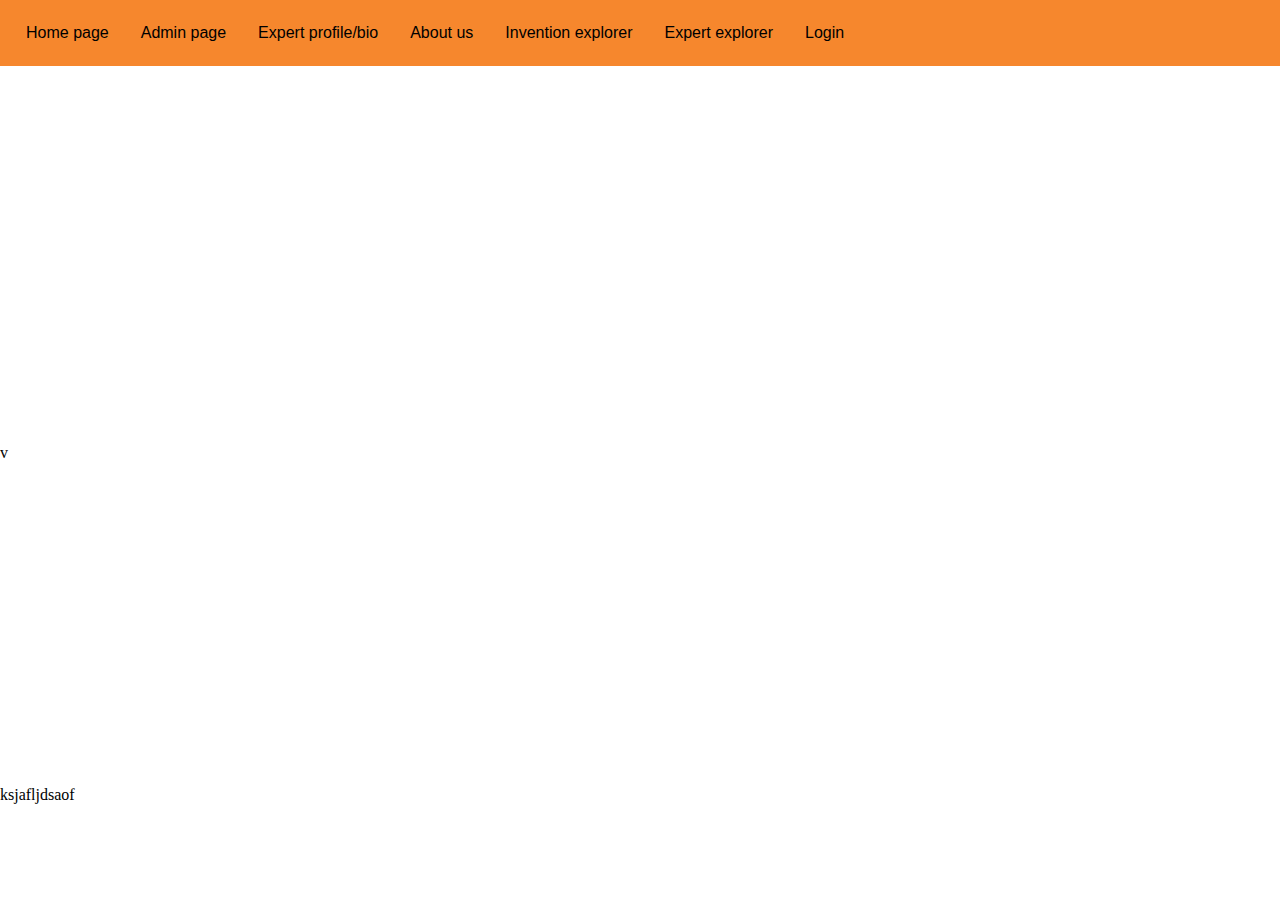
==== src/main/HTML/index.html @ 8df764e5 "Refactor into folders" ====
<!doctype html>
<html lang="en">
<head>
    <meta charset="UTF-8">
    <meta name="viewport"
          content="width=device-width, user-scalable=no, initial-scale=1.0, maximum-scale=1.0, minimum-scale=1.0">
    <meta http-equiv="X-UA-Compatible" content="ie=edge">
    <title>Junction 2022</title>

    <script src="https://cdn.jsdelivr.net/npm/jquery@3.6.0/dist/jquery.slim.min.js"></script>
    <script src="https://cdn.jsdelivr.net/npm/popper.js@1.16.1/dist/umd/popper.min.js"></script>
    <script src="https://cdn.jsdelivr.net/npm/bootstrap@4.6.1/dist/js/bootstrap.bundle.min.js"></script>

    <link rel="stylesheet" href="../CSS/styles.css">
</head>
<body>
    <ul>
        <li><a href="index.html">Home page</a></li>
        <li><a href="https://www.w3schools.com/tags/tryit.asp?filename=tryhtml5_nav">Admin page</a></li>
        <li><a href="https://www.w3schools.com/tags/tryit.asp?filename=tryhtml5_nav">Expert profile/bio</a></li>
        <li><a href="https://www.w3schools.com/tags/tryit.asp?filename=tryhtml5_nav">About us</a></li>
        <li><a href="https://www.w3schools.com/tags/tryit.asp?filename=tryhtml5_nav">Invention explorer</a></li>
        <li><a href="https://www.w3schools.com/tags/tryit.asp?filename=tryhtml5_nav">Expert explorer</a></li>
        <li><a class="login2" href="login.html">Login</a></li>
    </ul>
    <script type="text/javascript" src="./target/scala-3.2.1/idearefinery-fastopt/main.js"></script>
    <p>
        <br>
        <br>
        <br>
        <br>
        <br>
        <br>
        <br>
        <br>
        <br>
        <br>
        <br>
        <br>
        <br><br>
        <br>
        <br>
        <br><br>
        <br>
        <br>
        <br>v<br>
        <br>
        <br>
        <br><br>
        <br>
        <br>
        <br><br>
        <br>
        <br>
        <br><br>
        <br>
        <br>
        <br>
        <br>
        <br>
        <br>
        ksjafljdsaof
    </p>
    <script></script>
</body>
</html>
---- src/main/CSS/styles.css ----
* {
 margin: 0;
}
body {
    background: #FFFFFF
}

ul {
    list-style-type: none;
    margin 0;
    padding: 10px;
    overflow: hidden;
    background-color: #F6872D;
}

li {
 float: left;
}

li a {
 font-family: Arial, sans-serif;
 display: block;
 color: black;
 text-align: center;
 padding: 14px 16px;
 text-decoration: none;
}

li a:hover {
 background-color: #8206e1;
 opacity: 0.4;
}

#form {
    background-color: white;
    text-align: center;
    margin: auto;
    width: 60%;
    border: 3px solid #73AD21;
    padding: 10px;
    margin-top: 6%;
}

#login {
    background-color: #b7b6bb;

}
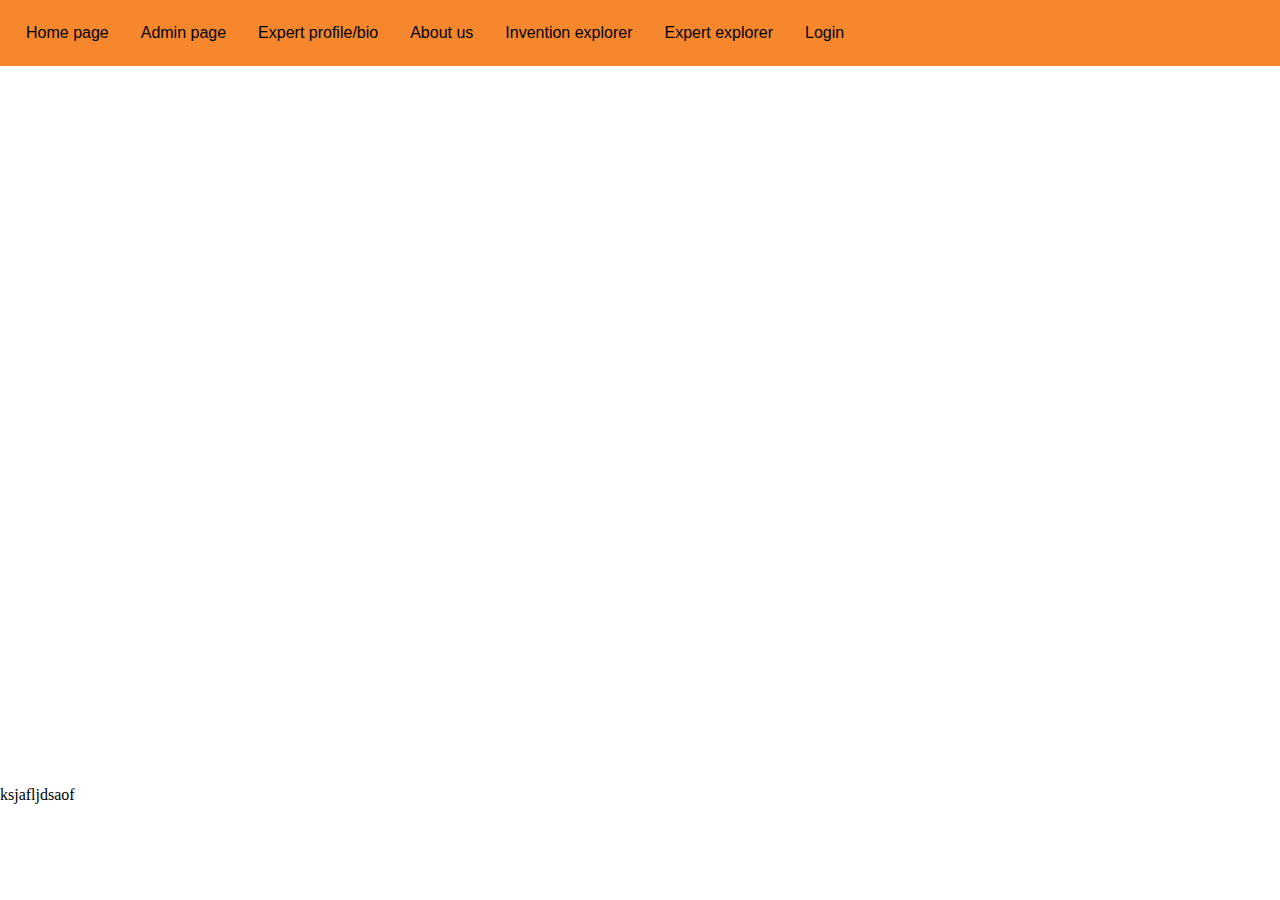
==== commit 6df1e629: "login nappulaa parannettu" ====
--- a/src/main/HTML/index.html
+++ b/src/main/HTML/index.html
@@ -7,24 +7,24 @@
     <meta http-equiv="X-UA-Compatible" content="ie=edge">
     <title>Junction 2022</title>
 
-    <script src="https://cdn.jsdelivr.net/npm/jquery@3.6.0/dist/jquery.slim.min.js"></script>
-    <script src="https://cdn.jsdelivr.net/npm/popper.js@1.16.1/dist/umd/popper.min.js"></script>
-    <script src="https://cdn.jsdelivr.net/npm/bootstrap@4.6.1/dist/js/bootstrap.bundle.min.js"></script>
-
     <link rel="stylesheet" href="../CSS/styles.css">
 </head>
 <body>
-    <ul>
-        <li><a href="index.html">Home page</a></li>
-        <li><a href="https://www.w3schools.com/tags/tryit.asp?filename=tryhtml5_nav">Admin page</a></li>
-        <li><a href="https://www.w3schools.com/tags/tryit.asp?filename=tryhtml5_nav">Expert profile/bio</a></li>
-        <li><a href="https://www.w3schools.com/tags/tryit.asp?filename=tryhtml5_nav">About us</a></li>
-        <li><a href="https://www.w3schools.com/tags/tryit.asp?filename=tryhtml5_nav">Invention explorer</a></li>
-        <li><a href="https://www.w3schools.com/tags/tryit.asp?filename=tryhtml5_nav">Expert explorer</a></li>
-        <li><a class="login2" href="login.html">Login</a></li>
-    </ul>
+
+    <div id="navigation">
+        <ul>
+            <li><a href="index.html">Home page</a></li>
+            <li><a href="https://www.w3schools.com/tags/tryit.asp?filename=tryhtml5_nav">Admin page</a></li>
+            <li><a href="https://www.w3schools.com/tags/tryit.asp?filename=tryhtml5_nav">Expert profile/bio</a></li>
+            <li><a href="https://www.w3schools.com/tags/tryit.asp?filename=tryhtml5_nav">About us</a></li>
+            <li><a href="https://www.w3schools.com/tags/tryit.asp?filename=tryhtml5_nav">Invention explorer</a></li>
+            <li><a href="https://www.w3schools.com/tags/tryit.asp?filename=tryhtml5_nav">Expert explorer</a></li>
+            <li><a class="login2" href="login.html">Login</a></li>
+        </ul>
+    </div>
+
     <script type="text/javascript" src="./target/scala-3.2.1/idearefinery-fastopt/main.js"></script>
-    <p>
+
         <br>
         <br>
         <br>
@@ -43,7 +43,7 @@
         <br><br>
         <br>
         <br>
-        <br>v<br>
+        <br><br>
         <br>
         <br>
         <br><br>
@@ -59,8 +59,11 @@
         <br>
         <br>
         <br>
-        ksjafljdsaof
-    </p>
+    <div id="bottomdisplay">
+         <p>
+             ksjafljdsaof
+        </p>
+    </div>
     <script></script>
 </body>
 </html>--- a/src/main/CSS/styles.css
+++ b/src/main/CSS/styles.css
@@ -39,10 +39,27 @@
     border: 3px solid #73AD21;
     padding: 10px;
     margin-top: 6%;
+    border: #F6872D 2px solid;
 }
 
 #login {
-    background-color: #b7b6bb;
+    background-color: #F6872D;
+    font-size: 20px;
+    border-radius: 20px;
+    border: none;
+    padding: 10px;
+    padding-left: 20px;
+    padding-right: 20px;
+}
+
+#login:hover {
+    background-color: #ffdfa4;
 
 }
+#email {
+    margin: 10px;
+}
 
+#password {
+    margin: 10px;
+}
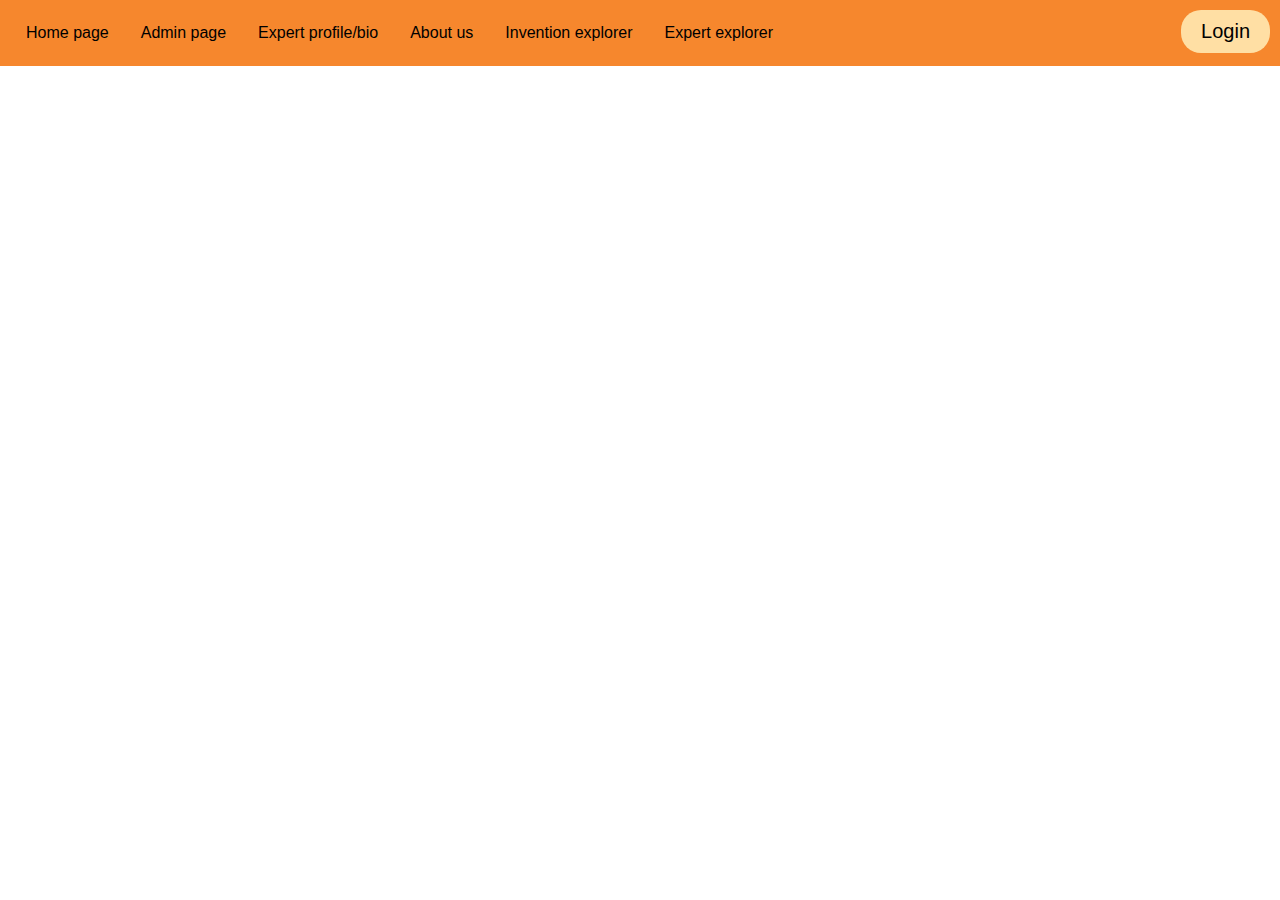
==== commit b457bd8b: "login nappi siirretty vasemmalle" ====
--- a/src/main/HTML/index.html
+++ b/src/main/HTML/index.html
@@ -19,51 +19,30 @@
             <li><a href="https://www.w3schools.com/tags/tryit.asp?filename=tryhtml5_nav">About us</a></li>
             <li><a href="https://www.w3schools.com/tags/tryit.asp?filename=tryhtml5_nav">Invention explorer</a></li>
             <li><a href="https://www.w3schools.com/tags/tryit.asp?filename=tryhtml5_nav">Expert explorer</a></li>
-            <li><a class="login2" href="login.html">Login</a></li>
+            <button id="login">Login</button>
         </ul>
     </div>
+    <!-- The Modal -->
+    <div id="modalwindow" class="modal">
+
+      <!-- Modal content -->
+      <div class="modal-content">
+        <span class="close">&times;</span>
+
+        <form id="form">
+            <label type="email">Email address:</label><br>
+            <input type="email" id="email"><br><br>
+            <label type="password">Password:</label><br>
+            <input type="password" id="password"><br><br><br>
+            <button id="login2">Login</button>
+        </form>
+
+      </div>
+
+    </div>
+
 
     <script type="text/javascript" src="./target/scala-3.2.1/idearefinery-fastopt/main.js"></script>
-
-        <br>
-        <br>
-        <br>
-        <br>
-        <br>
-        <br>
-        <br>
-        <br>
-        <br>
-        <br>
-        <br>
-        <br>
-        <br><br>
-        <br>
-        <br>
-        <br><br>
-        <br>
-        <br>
-        <br><br>
-        <br>
-        <br>
-        <br><br>
-        <br>
-        <br>
-        <br><br>
-        <br>
-        <br>
-        <br><br>
-        <br>
-        <br>
-        <br>
-        <br>
-        <br>
-        <br>
-    <div id="bottomdisplay">
-         <p>
-             ksjafljdsaof
-        </p>
-    </div>
-    <script></script>
+    <script type="text/javascript" src="../CSS/modalwindow.js"></script>
 </body>
 </html>--- a/src/main/CSS/styles.css
+++ b/src/main/CSS/styles.css
@@ -27,22 +27,44 @@
 }
 
 li a:hover {
- background-color: #8206e1;
- opacity: 0.4;
+ background-color: #ffdfa4;
 }
 
 #form {
     background-color: white;
-    text-align: center;
-    margin: auto;
-    width: 60%;
-    border: 3px solid #73AD21;
+    text-align: left;
+    font-size: 20px;
+    margin: 10px;
+    width: 80%;
+    /*border: 3px solid #73AD21;*/
     padding: 10px;
     margin-top: 6%;
-    border: #F6872D 2px solid;
+    /* border: #F6872D 2px solid; */
+}
+
+
+#email {
+    margin: 6px;
+    margin-top: 11px;
+}
+
+#password {
+    margin: 6px;
+    margin-top: 11px;
 }
 
 #login {
+    background-color: #ffdfa4;
+    font-size: 20px;
+    border-radius: 20px;
+    border: none;
+    padding: 10px;
+    padding-left: 20px;
+    padding-right: 20px;
+    float: right;
+}
+
+#login2 {
     background-color: #F6872D;
     font-size: 20px;
     border-radius: 20px;
@@ -50,16 +72,55 @@
     padding: 10px;
     padding-left: 20px;
     padding-right: 20px;
+    float: right;
 }
 
 #login:hover {
-    background-color: #ffdfa4;
-
-}
-#email {
-    margin: 10px;
+    background-color: white;
 }
 
-#password {
-    margin: 10px;
+#login2:hover {
+    background-color: #ffdfa4;
 }
+
+/* The Modal (background) */
+.modal {
+  display: none; /* Hidden by default */
+  position: fixed; /* Stay in place */
+  z-index: 1; /* Sit on top */
+  padding-top:  /* Location of the box */
+  left: 0;
+  top: 0;
+  width: 100%; /* Full width */
+  height: 100%; /* Full height */
+  overflow: auto; /* Enable scroll if needed */
+  background-color: rgb(0,0,0); /* Fallback color */
+  background-color: rgba(0,0,0,0.4); /* Black w/ opacity */
+}
+
+/* Modal Content */
+.modal-content {
+  background-color: #fefefe;
+  float: right;
+  width: 20%;
+  margin-top: 66px;
+  padding: 20px;
+  border: 1px solid #888;
+  width: 20%;
+}
+
+/* The Close Button */
+.close {
+  color: #aaaaaa;
+  float: right;
+  font-size: 40px;
+  font-weight: bold;
+}
+
+.close:hover,
+.close:focus {
+  color: #000;
+  text-decoration: none;
+  cursor: pointer;
+}
+
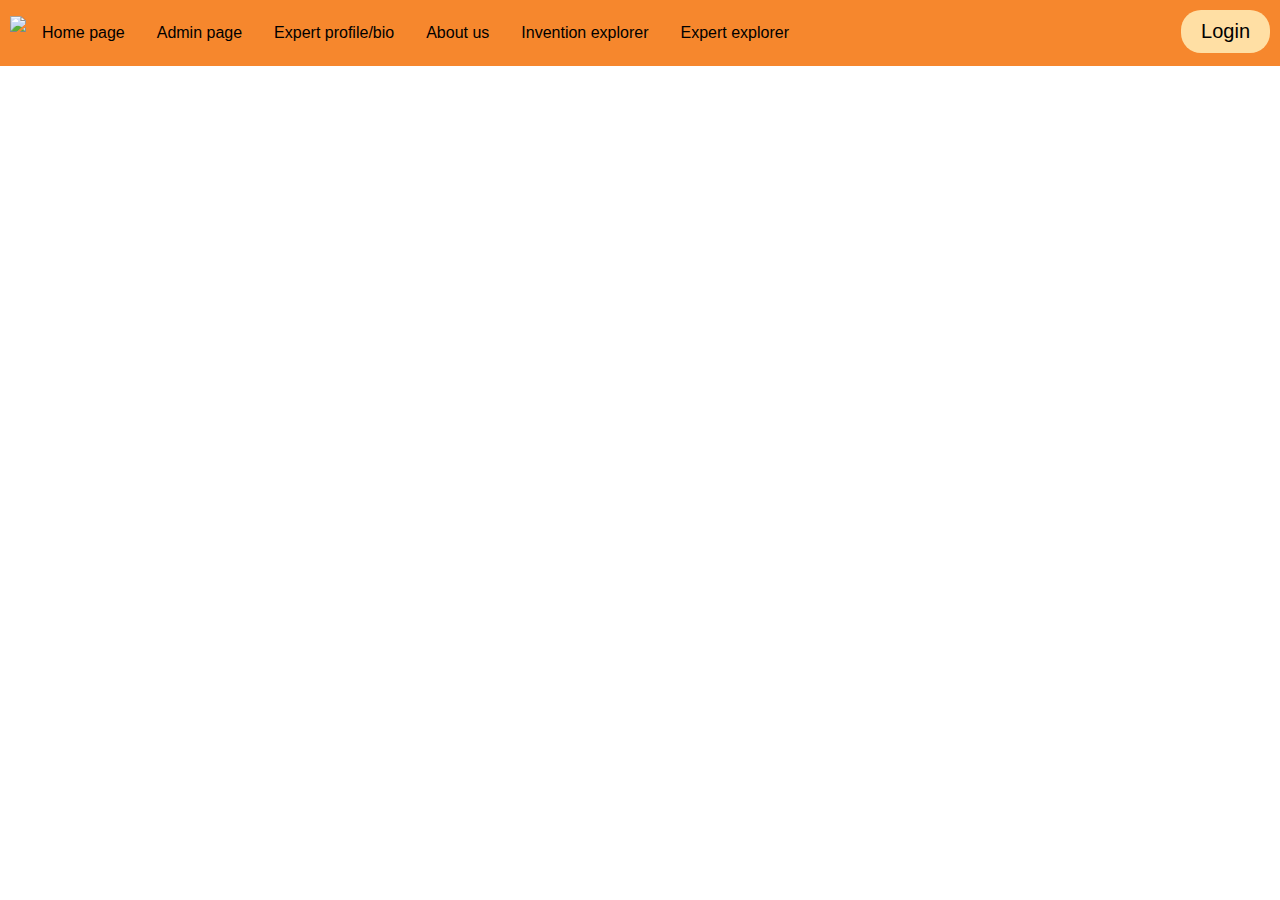
==== commit 8fdc8fd2: "Lisätty favicon" ====
--- a/src/main/HTML/index.html
+++ b/src/main/HTML/index.html
@@ -8,11 +8,14 @@
     <title>Junction 2022</title>
 
     <link rel="stylesheet" href="../CSS/styles.css">
+    <link rel="icon" type="image/x-icon" href="../CSS/icon.png">
+
 </head>
 <body>
 
     <div id="navigation">
         <ul>
+            <li><img src="../CSS/icon.png"></li>
             <li><a href="index.html">Home page</a></li>
             <li><a href="https://www.w3schools.com/tags/tryit.asp?filename=tryhtml5_nav">Admin page</a></li>
             <li><a href="https://www.w3schools.com/tags/tryit.asp?filename=tryhtml5_nav">Expert profile/bio</a></li>
@@ -30,8 +33,8 @@
         <span class="close">&times;</span>
 
         <form id="form">
-            <label type="email">Email address:</label><br>
-            <input type="email" id="email"><br><br>
+            <label type="text">Email address:</label><br>
+            <input type="text" id="name"><br><br>
             <label type="password">Password:</label><br>
             <input type="password" id="password"><br><br><br>
             <button id="login2">Login</button>
--- a/src/main/CSS/styles.css
+++ b/src/main/CSS/styles.css
@@ -43,7 +43,7 @@
 }
 
 
-#email {
+#name {
     margin: 6px;
     margin-top: 11px;
 }
@@ -98,6 +98,10 @@
   background-color: rgba(0,0,0,0.4); /* Black w/ opacity */
 }
 
+img {
+  margin-top: 6px;
+  height: 40px;
+}
 /* Modal Content */
 .modal-content {
   background-color: #fefefe;
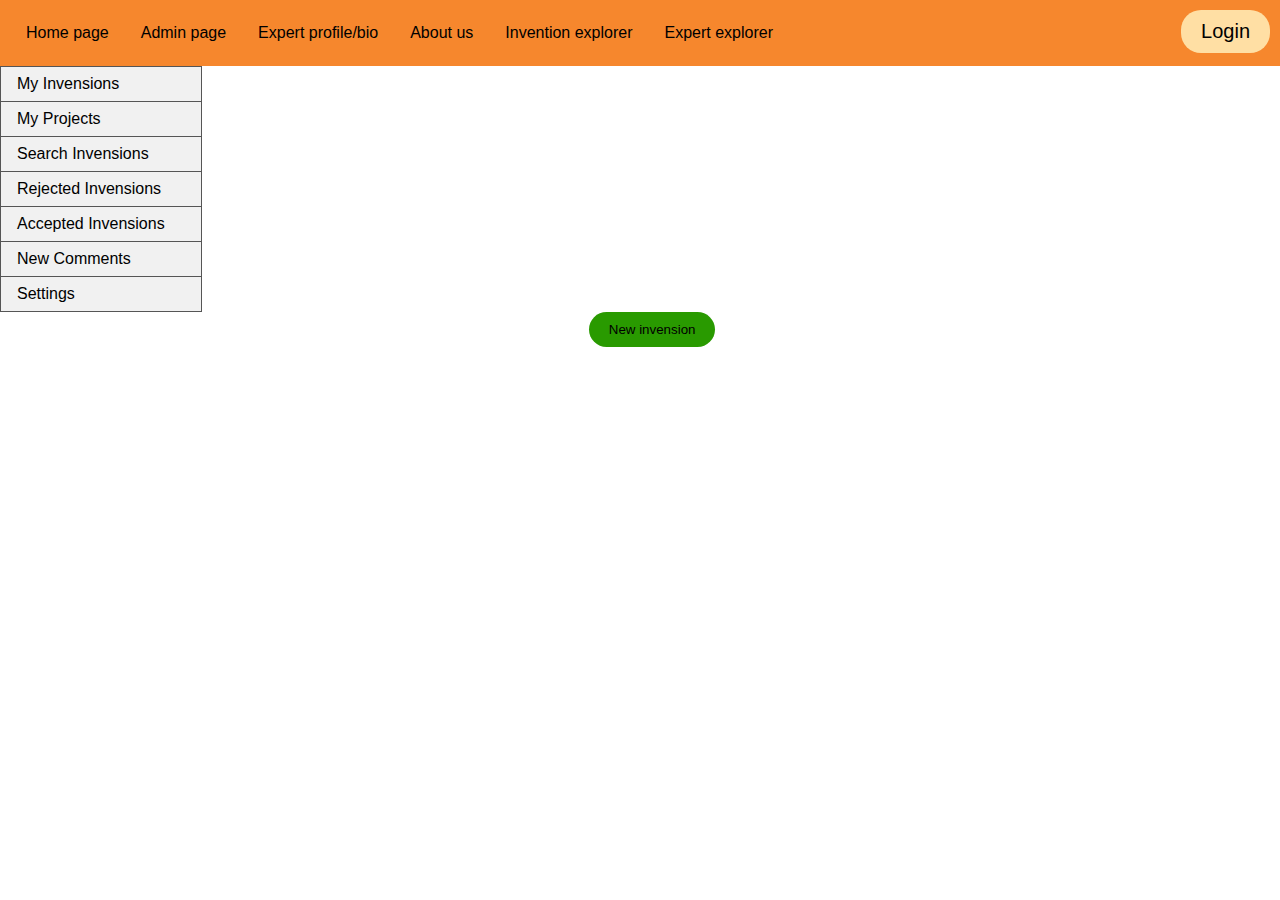
==== commit 69c4fdb1: "Lisätty vertical navigation bar" ====
--- a/src/main/HTML/index.html
+++ b/src/main/HTML/index.html
@@ -15,7 +15,7 @@
 
     <div id="navigation">
         <ul>
-            <li><img src="../CSS/icon.png"></li>
+            <!--<li><img src="../CSS/icon.png"></li>-->
             <li><a href="index.html">Home page</a></li>
             <li><a href="https://www.w3schools.com/tags/tryit.asp?filename=tryhtml5_nav">Admin page</a></li>
             <li><a href="https://www.w3schools.com/tags/tryit.asp?filename=tryhtml5_nav">Expert profile/bio</a></li>
@@ -44,6 +44,18 @@
 
     </div>
 
+    <div id="sidenav">
+        <ul class="sidenav">
+            <li class="sidebar"><a class="vertical" href="@Myinvensions">My Invensions</a></li>
+            <li class="sidebar"><a class="vertical" href="@MyProjects">My Projects</a></li>
+            <li class="sidebar"><a class="vertical" href="@a">Search Invensions</a></li>
+            <li class="sidebar"><a class="vertical" href="@b">Rejected Invensions</a></li>
+            <li class="sidebar"><a class="vertical" href="@c">Accepted Invensions</a></li>
+            <li class="sidebar"><a class="vertical" href="@d">New Comments</a></li>
+            <li class="sidebar"><a class="vertical" href="@e">Settings</a></li>
+        </ul>
+    </div>
+    <button id="invension">New invension</button>
 
     <script type="text/javascript" src="./target/scala-3.2.1/idearefinery-fastopt/main.js"></script>
     <script type="text/javascript" src="../CSS/modalwindow.js"></script>
--- a/src/main/CSS/styles.css
+++ b/src/main/CSS/styles.css
@@ -1,8 +1,9 @@
 * {
  margin: 0;
 }
+
 body {
-    background: #FFFFFF
+    background: #FFFFFF;
 }
 
 ul {
@@ -98,10 +99,6 @@
   background-color: rgba(0,0,0,0.4); /* Black w/ opacity */
 }
 
-img {
-  margin-top: 6px;
-  height: 40px;
-}
 /* Modal Content */
 .modal-content {
   background-color: #fefefe;
@@ -127,4 +124,54 @@
   text-decoration: none;
   cursor: pointer;
 }
+#invension {
+  background-color: #299a00;
+  padding: 10px;
+  padding-left: 20px;
+  padding-right: 20px;
+  border-radius: 20px;
+  border: none;
+  margin-left: 46%;
+}
 
+#invension:hover {
+  background-color:#abde99;
+
+}
+.sidenav {
+  list-style-type: none;
+  margin: 0;
+  padding: 0;
+  width: 200px;
+  background-color: #f1f1f1;
+  border: 1px solid #555;
+}
+
+.vertical {
+  display: block;
+  color: #000;
+  padding: 8px 16px;
+  text-align: left;
+  width: 200px;
+  text-decoration: none;
+}
+
+.sidenav li {
+  border-bottom: 1px solid #555;
+
+}
+
+.sidebar:last-child {
+  border-bottom: none;
+}
+
+.sidebar a.active {
+  background-color: #04AA6D;
+  color: white;
+}
+
+.sidebar a:hover:not(.active) {
+  background-color: #555;
+  color: white;
+}
+
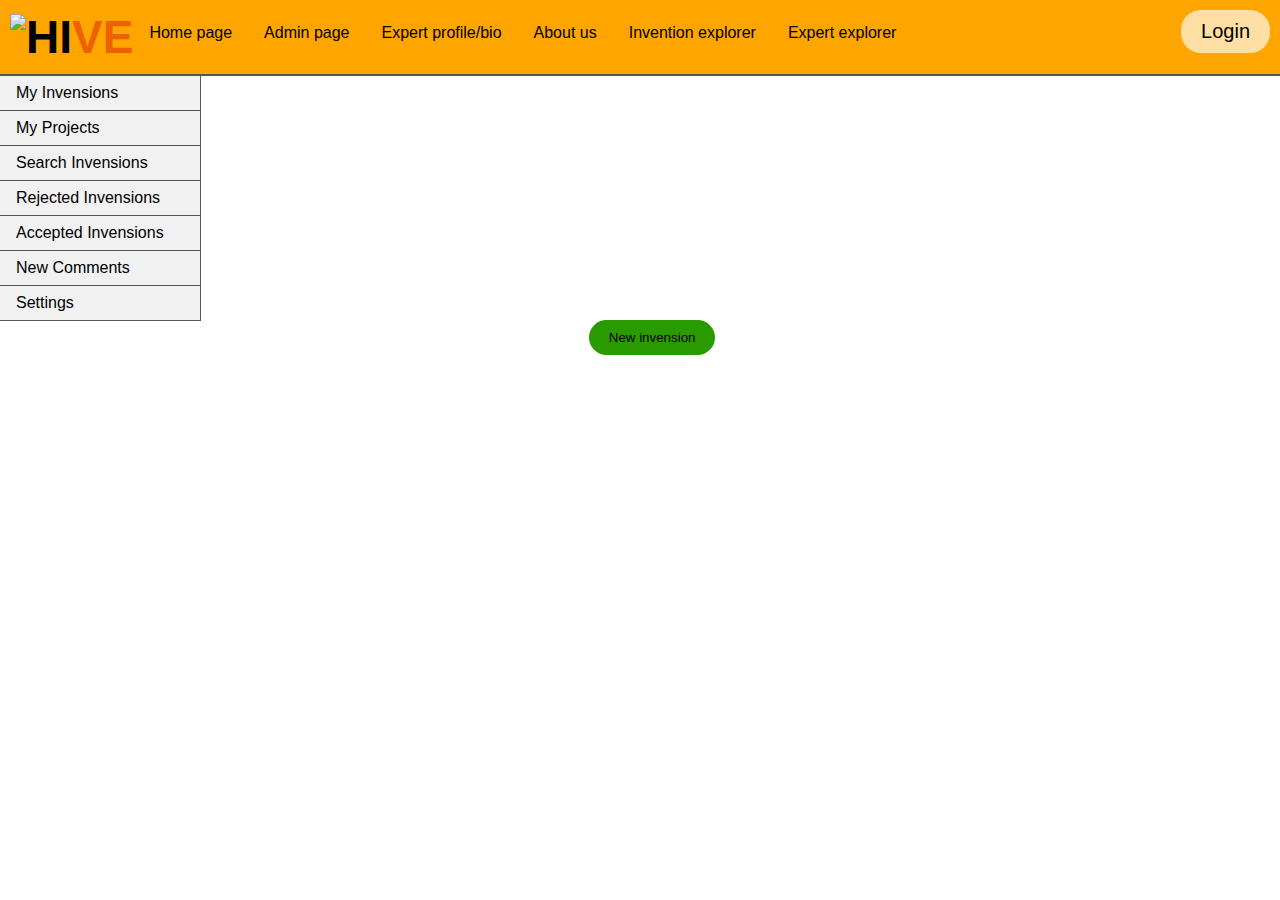
==== commit 7b7be014: "Lisätty yrityksen nimi." ====
--- a/src/main/HTML/index.html
+++ b/src/main/HTML/index.html
@@ -5,17 +5,17 @@
     <meta name="viewport"
           content="width=device-width, user-scalable=no, initial-scale=1.0, maximum-scale=1.0, minimum-scale=1.0">
     <meta http-equiv="X-UA-Compatible" content="ie=edge">
-    <title>Junction 2022</title>
+    <title>HIVE IDEAREFINERY</title>
 
     <link rel="stylesheet" href="../CSS/styles.css">
-    <link rel="icon" type="image/x-icon" href="../CSS/icon.png">
-
 </head>
 <body>
 
     <div id="navigation">
         <ul>
-            <!--<li><img src="../CSS/icon.png"></li>-->
+            <li><img src="../CSS/icon.png"></li>
+            <li><p id="b"><b>HI</b></p></li>
+            <li><p id="o"><b>VE</b></p></li>
             <li><a href="index.html">Home page</a></li>
             <li><a href="https://www.w3schools.com/tags/tryit.asp?filename=tryhtml5_nav">Admin page</a></li>
             <li><a href="https://www.w3schools.com/tags/tryit.asp?filename=tryhtml5_nav">Expert profile/bio</a></li>
--- a/src/main/CSS/styles.css
+++ b/src/main/CSS/styles.css
@@ -11,7 +11,8 @@
     margin 0;
     padding: 10px;
     overflow: hidden;
-    background-color: #F6872D;
+    background-color: orange;
+    border-bottom: 2px solid #555;
 }
 
 li {
@@ -124,7 +125,26 @@
   text-decoration: none;
   cursor: pointer;
 }
+
+img {
+  height: 42px;
+  margin-top: 4px;
+}
+
+#b {
+  color: black;
+  font-family: Arial;
+  font-size: 46px;
+}
+
+#o {
+  color: #ec6200;
+  font-family: Arial;
+  font-size: 46px;
+}
+
 #invension {
+  position: flex;
   background-color: #299a00;
   padding: 10px;
   padding-left: 20px;
@@ -132,15 +152,17 @@
   border-radius: 20px;
   border: none;
   margin-left: 46%;
+
 }
 
 #invension:hover {
   background-color:#abde99;
 
+
 }
 .sidenav {
   list-style-type: none;
-  margin: 0;
+  margin: -1px;
   padding: 0;
   width: 200px;
   background-color: #f1f1f1;
